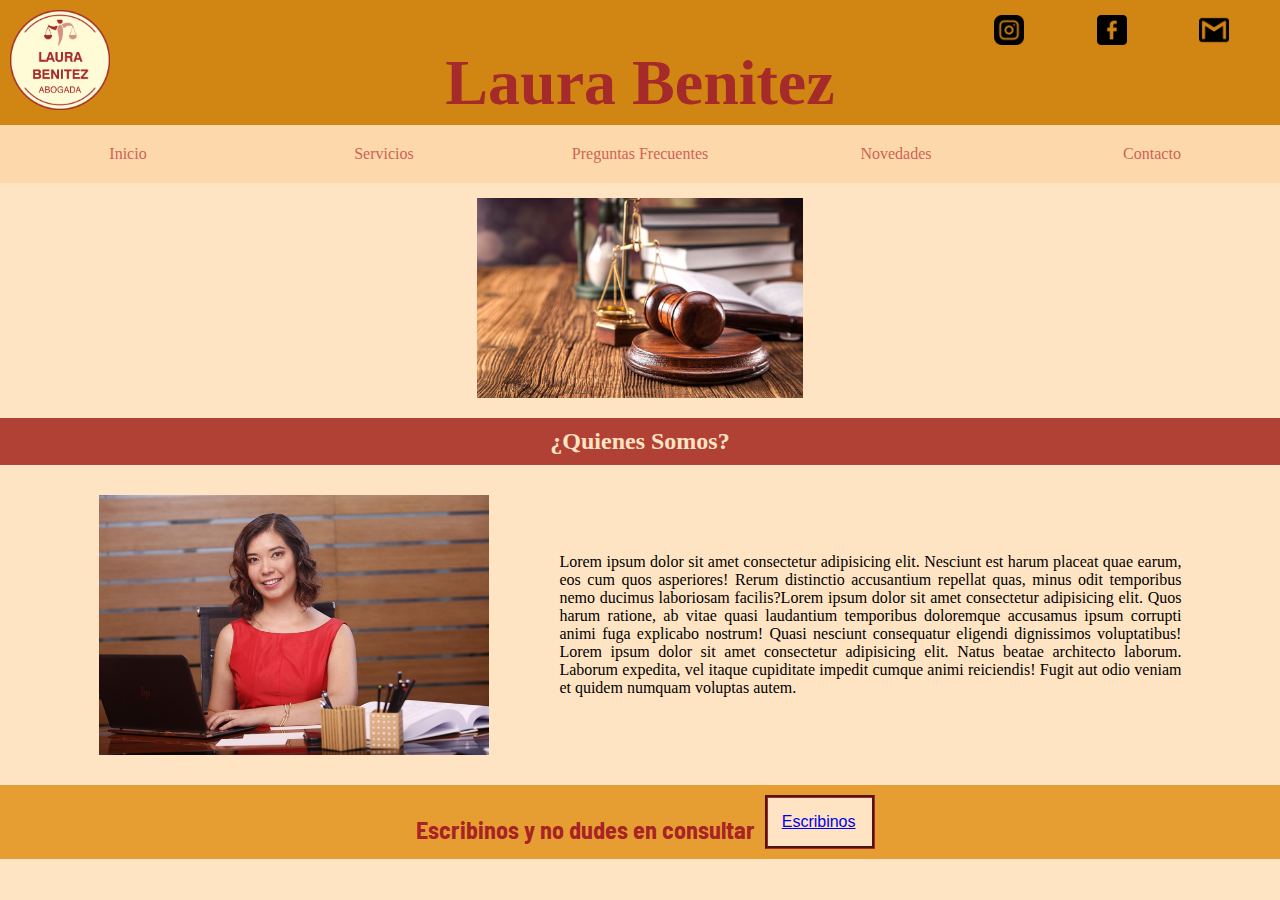
==== index.html @ 3d9accaa "Primera Version" ====
<!DOCTYPE html>
<html lang="en">
<head>
    <meta charset="UTF-8">
    <meta http-equiv="X-UA-Compatible" content="IE=edge">
    <meta name="viewport" content="width=device-width, initial-scale=1.0">
    <link rel="preconnect" href="https://fonts.googleapis.com">
    <link rel="preconnect" href="https://fonts.gstatic.com" crossorigin>
    <link href="https://fonts.googleapis.com/css2?family=Barlow+Semi+Condensed:ital,wght@1,700&display=swap" rel="stylesheet">
    <link rel="preconnect" href="https://fonts.googleapis.com">
    <link rel="preconnect" href="https://fonts.gstatic.com" crossorigin>
    <link href="https://fonts.googleapis.com/css2?family=Barlow+Semi+Condensed:wght@100&display=swap" rel="stylesheet">
    <link rel="shortcut icon" href="./Imagenes/favicon_io/favicon-32x32.png">
    <link rel="stylesheet" href="estilo.css">
    <title>Laura Benitez</title>
</head>
<body class="contenido">
    <!--logo y menu-->
    <header>
        <div class="logo">
            <img src="./Imagenes/Logo1.png" alt="Logo" width="100px">
        </div>
        <div class="titulo">
            <h1>Laura Benitez</h1>
        </div>           
        <div class="items">
            <img src="./Imagenes/instagram.png" alt="instagram" width="30px">
            <img src="./Imagenes/facebook.png" alt="facebook" width="30px">
            <img src="./Imagenes/gmail.png" alt="gmail" width="30px">
        </div>  
        <div class="nav">
            <ul class="menu">
                <li><a href="index.html">Inicio</a></li>
                <li><a href="servicios.html">Servicios</a></li>
                <li><a href="pregfrecuentes.html">Preguntas Frecuentes</a></li>
                <li><a href="noticias.html">Novedades</a></li>
                <li><a href="contacto.html">Contacto</a></li>
            </ul>
        </div>
    </header>
    <main class="main">
        <!--Carrusel de imágenes-->
        <div class="noticias">
            <img class="img2" src="./Imagenes/abogacia1.jpg" alt="fotonoticias1" height="200px">
        </div>
        <!--Presentacion-->
        <div class="subti">
            <h2>¿Quienes Somos?</h2>
        </div>  
        <section class="somos">
            <div class="fotoLaura">
                <img class="fotoLaura" src="./Imagenes/laurabenitez.jpg" alt="fotoLaura" width="400px" >
            </div>
            <div class="texto1">
                <p>Lorem ipsum dolor sit amet consectetur adipisicing elit. Nesciunt est harum placeat quae earum, eos cum quos asperiores! Rerum distinctio accusantium repellat quas, minus odit temporibus nemo ducimus laboriosam facilis?Lorem ipsum dolor sit amet consectetur adipisicing elit. Quos harum ratione, ab vitae quasi laudantium temporibus doloremque accusamus ipsum corrupti animi fuga explicabo nostrum! Quasi nesciunt consequatur eligendi dignissimos voluptatibus! Lorem ipsum dolor sit amet consectetur adipisicing elit. Natus beatae architecto laborum. Laborum expedita, vel itaque cupiditate impedit cumque animi reiciendis! Fugit aut odio veniam et quidem numquam voluptas autem.</p>
            </div>
        </section>      
        </main>
    <footer class="footer">
        <div class="fin">
            <h3>Escribinos y no dudes en consultar</h3>
        </div>
        <div class="botcon">
            <p><a href="contacto.html">Escribinos</a></p>
        </div>
    </footer>
</body>
</html>
---- estilo.css ----
* {
  margin: 0;
  padding: 0;
  box-sizing: border-box;
}
.contenido {
  background-color: bisque;
  display: grid;
  grid-template-columns: (1fr);
  grid-template-rows: (1fr 1fr);
  grid-template-areas:
    "header"
    "main"
    "footer";
}

/* HEADER */

header {
  background-color: rgb(209, 133, 18);
  display: grid;
  grid-template-columns: (1fr 3fr 1fr);
  grid-template-rows: (1fr 1fr 1fr);
  grid-template-areas:
    "logo titulo items"
    "logo titulo items"
    "nav nav nav";

  grid-area: header;
}
.logo {
  display: flex;
  align-items: center;
  margin: 10px;

  grid-area: logo;
}
.titulo {
  display: flex;
  align-items: flex-end;
  justify-content: center;
  color: brown;
  font-size: xx-large;

  grid-area: titulo;
}
.items {
  display: flex;
  align-items: flex-start;
  justify-content: space-around;
  margin: 15px;

  grid-area: items;
}
.nav {
  background-color: rgb(253, 216, 170);
  position: relative;
  top: 5px;

  grid-area: nav;
}
.menu {
  list-style-type: none;
  text-align: center;
  display: flex;
  flex-wrap: nowrap;
  justify-content: space-around;
}
.menu li {
  width: 200px;
  display: inline-block;
  padding: 10px;
  margin: 10px;
  text-align: center;
}
.menu li a {
  text-decoration: none;
  color: rgb(206, 99, 87);
}
.menu li a:hover {
  color: rgb(128, 37, 27);
  font-weight: bold;
  font-size: medium;
}

/* MAIN */

.main {
  background-color: bisque;
  display: grid;
  grid-template-columns: (1fr 1fr);
  grid-template-rows: (1fr 1fr 1fr);
  grid-template-areas:
    "noticias noticias"
    "subti subti"
    "somos somos";

  grid-area: main;
}
.noticias {
  display: flex;
  align-items: center;
  text-align: center;
  justify-content: center;
  margin: 20px;

  grid-area: noticias;
}
.subti {
  background-color: rgb(177, 65, 53);
  text-align: center;
  padding: 10px;
  color: bisque;

  grid-area: subti;
}
.somos {
  display: flex;
  align-items: center;
  justify-content: center;
  margin: 10px auto;
  text-align: center;
  top: 20px;
  left: 70px;
  width: 90%;

  grid-area: somos;
}
.fotoLaura {
  display: flex;
  justify-content: center;
  padding: 5px;
  margin: 5px auto;

  grid-area: fotoLaura;
}
.texto1 {
  display: flex;
  justify-content: center;
  align-items: flex-end;
  text-align: justify;
  margin-left: 50px auto;
  width: 60%;

  grid-area: texto1;
}
.footer {
  background-color: rgb(230, 158, 51);
  display: flex;
  justify-content: center;
  text-align: center;
  padding: 10px;
  color: bisque;
  font-family: "Barlow Semi Condensed", sans-serif;

  grid-area: footer;
}
.botcon {
  display: flex;
  justify-content: center;
  align-items: center;
  text-align: center;
  font-family: "Lucida Sans", "Lucida Sans Regular", "Lucida Grande",
    "Lucida Sans Unicode", Geneva, Verdana, sans-serif;
  border-style: groove;
  border-color: brown;
  background-color: bisque;
  text-decoration: none;
  padding: 10px;
  width: 110px;
}
.botcon:hover {
  background-color: salmon;
}

@media screen and (max-width: 600px) {
  header {
    display: inline-block;
    position: relative;
    justify-content: center;
    width: 100%;
  }
  .logo {
    display: inline;
    position: relative;
    justify-content: center;
  }
  .titulo {
    display: flex;
    flex-direction: row;
  }
  .menu {
    display: flex;
    flex-wrap: wrap;
  }
  .main {
    grid-template-columns: (1fr);
    grid-template-rows: repeat(4 1fr);
    grid-template-areas:
      "noticias"
      "subti"
      "somos";
  }
  .noticias {
    display: flex;
    flex-direction: column;

    justify-content: center;
    text-align: center;
    margin: 10px auto;
  }
  .somos {
    display: flex;
    flex-direction: column;
    width: 400px;
    justify-content: center;
    text-align: center;
    margin: 10px auto;
  }
  .texto1 {
    width: 400px;
  }
  footer {
    display: flex;
    flex-direction: column;
    align-items: center;
  }
}

/*SERVICIOS*/

.servicios {
  color: rgb(126, 10, 10);
  text-align: center;
  margin: 20px;
  display: grid;
  grid-template-columns: (1fr 1fr);
  grid-template-rows: (1fr 1fr 1fr 1fr);
  grid-template-areas:
    "h1 h1"
    "area1 area2"
    "area3 area4"
    "area5 area6";
}
h1 {
  grid-area: h1;
}
.area1 .area2 .area3 .area4 .area5 .area6 {
  background-color: rgb(202, 102, 72);
  border-style: double;
  border-color: brown;
  display: inline-flex;
  flex-direction: row;
  flex-wrap: wrap;
  justify-content: space-evenly;
  width: 400px;
  height: 250px;
  margin: 50px;
  text-align: center;
}
h3 {
  color: rgb(168, 35, 35);
  display: inline-block;
  margin: 20px 10px 5px 10px;
  font-size: x-large;
}
p {
  color: rgb(0, 0, 0);
  display: inline-block;
  font-size: medium;
  text-align: justify;
  width: 90%;
}
.area1 {
  grid-area: area1;
}
.area2 {
  grid-area: area2;
}
.area3 {
  grid-area: area3;
}
.area4 {
  grid-area: area4;
}
.area5 {
  grid-area: area5;
}
.area6 {
  grid-area: area6;
}

@media screen and (max-width: 600px) {
  .servicios {
    grid-template-columns: (1fr);
    grid-template-rows: (7 1fr);
    grid-template-areas:
      "h1"
      "area1"
      "area2"
      "area3"
      "area4"
      "area5"
      "area6";
    justify-content: center;
  }
  .servicios h3 {
    display: flex;
    justify-content: center;
  }
  .servicios p {
    display: flex;
    flex-direction: column;
    align-items: center;
    width: 500px;
    margin: 10px;
  }
}

/*NOTICIAS*/

.novedades {
  background-color: bisque;
  color: rgb(126, 10, 10);
  text-align: center;
  margin: 20px;
  display: grid;
  grid-template-columns: (1fr 1fr 1fr);
  grid-template-rows: (1fr 1fr 1fr 1fr 1fr);
  grid-template-areas:
    "titulo2 titulo2 titulo2"
    "noti1 noti2 noti3"
    "noti4 noti5 noti6"
    "noti7 noti8 noti9"
    "noti10 noti11 noti12";
}
.titulo2 {
  margin: 30px;

  grid-area: titulo2;
}
.noti1
  .noti2
  .noti3
  .noti4
  .noti5
  .noti6
  .noti7
  .noti8
  .noti9
  .noti10
  .noti11
  .noti12 {
  background-color: rgb(202, 102, 72);
  border-style: double;
  border-color: brown;
  display: flex;
  flex-direction: row;
  flex-wrap: wrap;
  width: x;
  height: px;
  margin: 20px;
  text-align: center;
}
.novedades img {
  margin: 20px;
}
.noti1 {
  grid-area: noti1;
}
.noti2 {
  grid-area: noti2;
}
.noti3 {
  grid-area: noti3;
}
.noti4 {
  grid-area: noti4;
}
.noti5 {
  grid-area: noti5;
}
.noti6 {
  grid-area: noti6;
}
.noti7 {
  grid-area: noti7;
}
.noti8 {
  grid-area: noti8;
}
.noti9 {
  grid-area: noti9;
}
.noti10 {
  grid-area: noti10;
}
.noti11 {
  grid-area: noti11;
}
.noti12 {
  grid-area: noti12;
}

@media screen and (max-width: 600px) {
  .novedades {
    grid-template-columns: (1fr);
    grid-template-rows: repeat(13 1fr);
    grid-template-areas:
      "titulo2"
      "noti1"
      "noti2"
      "noti3"
      "noti4"
      "noti5"
      "noti6"
      "noti7"
      "noti8"
      "noti9"
      "noti10"
      "noti11"
      "noti12";
  }
  .novedades p {
    width: 300px;
  }
}

/*PREGUNTAS FRECUENTES*/

.pregfrecuentes {
  background-color: bisque;
  color: rgb(126, 10, 10);
  text-align: center;
  margin: 20px;
}
.preg {
  background-color: rgb(248, 188, 132);
  text-align: left;
}
.preg h4 {
  font-size: large;
  background-color: brown;
  color: aliceblue;
  margin: 10px 0px 10px 0px;
}
.preg p {
  font-size: large;
  color: black;
}

/*CONTACTO*/

.contacto {
  color: rgb(126, 10, 10);
  text-align: center;
  margin: 20px 0px 0px 120px;
  width: 80%;
}
form {
  text-align: left;
  margin-left: 5px;
}
.boton {
  text-align: right;
  margin-right: 20px;
}
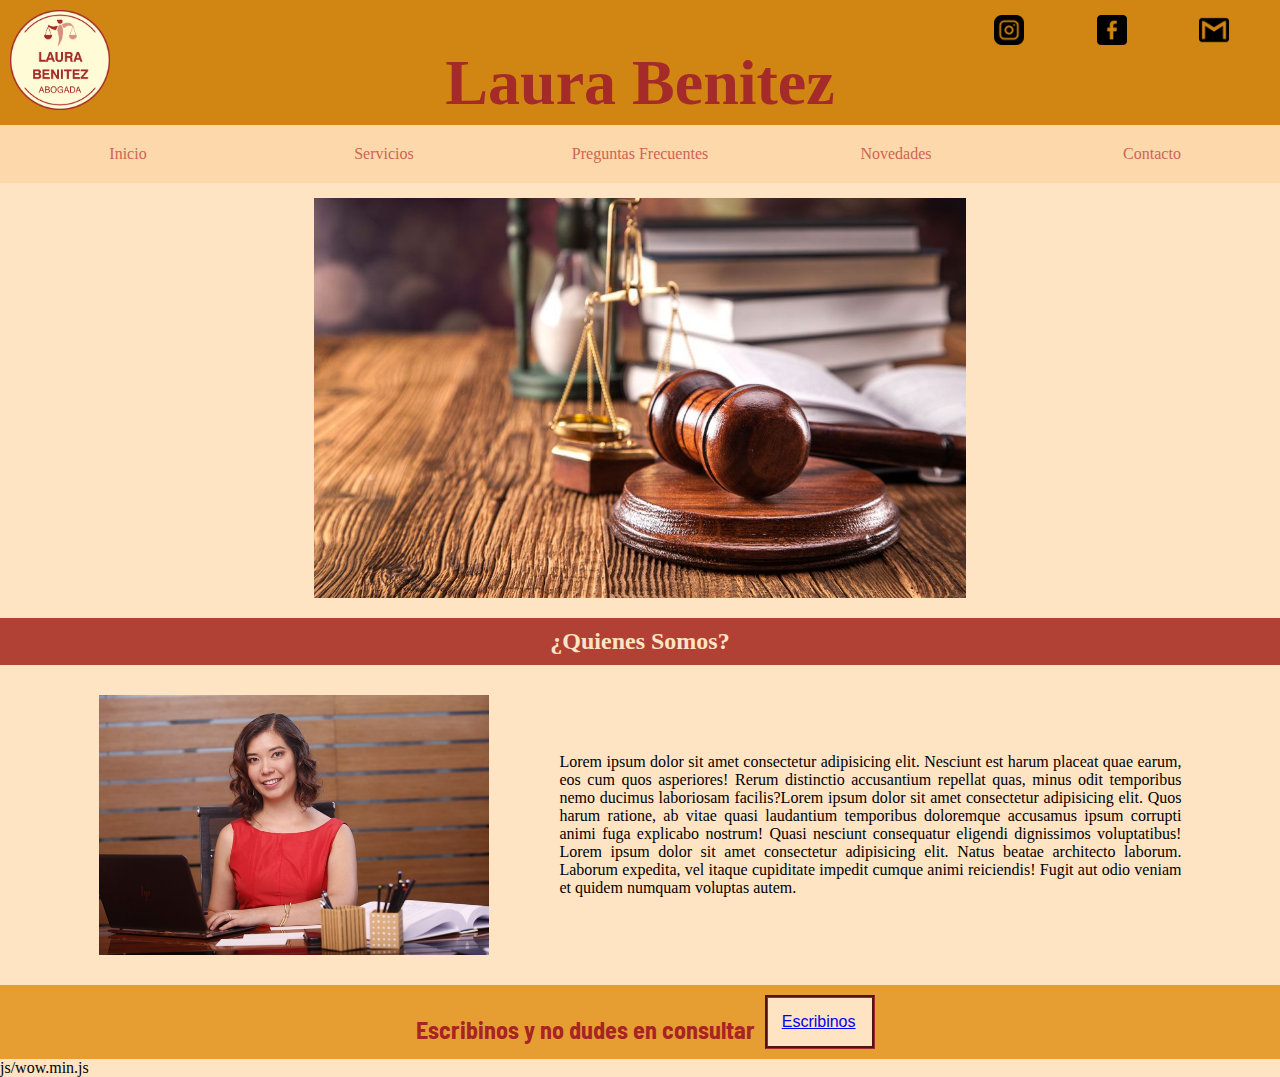
==== commit 18539ddf: "Agregue Animacion a Index y Noticias" ====
--- a/index.html
+++ b/index.html
@@ -1,34 +1,42 @@
 <!DOCTYPE html>
 <html lang="en">
+
 <head>
     <meta charset="UTF-8">
     <meta http-equiv="X-UA-Compatible" content="IE=edge">
     <meta name="viewport" content="width=device-width, initial-scale=1.0">
     <link rel="preconnect" href="https://fonts.googleapis.com">
     <link rel="preconnect" href="https://fonts.gstatic.com" crossorigin>
-    <link href="https://fonts.googleapis.com/css2?family=Barlow+Semi+Condensed:ital,wght@1,700&display=swap" rel="stylesheet">
+    <link href="https://fonts.googleapis.com/css2?family=Barlow+Semi+Condensed:ital,wght@1,700&display=swap"
+        rel="stylesheet">
     <link rel="preconnect" href="https://fonts.googleapis.com">
     <link rel="preconnect" href="https://fonts.gstatic.com" crossorigin>
     <link href="https://fonts.googleapis.com/css2?family=Barlow+Semi+Condensed:wght@100&display=swap" rel="stylesheet">
+    <!-----------CDN------------>
+    <link rel="stylesheet" href="https://cdnjs.cloudflare.com/ajax/libs/animate.css/4.1.1/animate.min.css">
+    <link rel="stylesheet" href="https://raw.github.com/daneden/animate.css/master/animate.css">
+    <!------------CSS------------>
     <link rel="shortcut icon" href="./Imagenes/favicon_io/favicon-32x32.png">
     <link rel="stylesheet" href="estilo.css">
     <title>Laura Benitez</title>
 </head>
+<!------------BODY------------>
+
 <body class="contenido">
-    <!--logo y menu-->
+    <!-----------HEADER------------>
     <header>
-        <div class="logo">
+        <div class="logo animate__animated animate__rotateInDownLeft">
             <img src="./Imagenes/Logo1.png" alt="Logo" width="100px">
         </div>
         <div class="titulo">
-            <h1>Laura Benitez</h1>
-        </div>           
-        <div class="items">
+            <h1 class="animate__animated animate__backInDown">Laura Benitez</h1>
+        </div>
+        <div class="items animate__animated animate__fadeInRight">
             <img src="./Imagenes/instagram.png" alt="instagram" width="30px">
             <img src="./Imagenes/facebook.png" alt="facebook" width="30px">
             <img src="./Imagenes/gmail.png" alt="gmail" width="30px">
-        </div>  
-        <div class="nav">
+        </div>
+        <div class="nav animate__animated animate__headShake">
             <ul class="menu">
                 <li><a href="index.html">Inicio</a></li>
                 <li><a href="servicios.html">Servicios</a></li>
@@ -38,24 +46,36 @@
             </ul>
         </div>
     </header>
+    <!------------ CIERRE HEADER------------>
+
+    <!------------MAIN------------>
     <main class="main">
-        <!--Carrusel de imágenes-->
+        <!--------Carrusel de imágenes-------->
         <div class="noticias">
-            <img class="img2" src="./Imagenes/abogacia1.jpg" alt="fotonoticias1" height="200px">
+            <img class="img2 wow animate__animated animate__slideInUp" src="./Imagenes/abogacia1.jpg" alt="fotonoticias1" height="400px">
         </div>
-        <!--Presentacion-->
-        <div class="subti">
+        <!--------Presentacion-------->
+        <div class="subti wow animate__animated animate__lightSpeedInLeft">
             <h2>¿Quienes Somos?</h2>
-        </div>  
+        </div>
         <section class="somos">
-            <div class="fotoLaura">
-                <img class="fotoLaura" src="./Imagenes/laurabenitez.jpg" alt="fotoLaura" width="400px" >
+            <div class="fotoLaura wow animate__animated animate__zoomInUp">
+                <img class="fotoLaura" src="./Imagenes/laurabenitez.jpg" alt="fotoLaura" width="400px">
             </div>
-            <div class="texto1">
-                <p>Lorem ipsum dolor sit amet consectetur adipisicing elit. Nesciunt est harum placeat quae earum, eos cum quos asperiores! Rerum distinctio accusantium repellat quas, minus odit temporibus nemo ducimus laboriosam facilis?Lorem ipsum dolor sit amet consectetur adipisicing elit. Quos harum ratione, ab vitae quasi laudantium temporibus doloremque accusamus ipsum corrupti animi fuga explicabo nostrum! Quasi nesciunt consequatur eligendi dignissimos voluptatibus! Lorem ipsum dolor sit amet consectetur adipisicing elit. Natus beatae architecto laborum. Laborum expedita, vel itaque cupiditate impedit cumque animi reiciendis! Fugit aut odio veniam et quidem numquam voluptas autem.</p>
+            <div class="texto1 wow animate__animated animate__rotateInUpRight">
+                <p>Lorem ipsum dolor sit amet consectetur adipisicing elit. Nesciunt est harum placeat quae earum, eos
+                    cum quos asperiores! Rerum distinctio accusantium repellat quas, minus odit temporibus nemo ducimus
+                    laboriosam facilis?Lorem ipsum dolor sit amet consectetur adipisicing elit. Quos harum ratione, ab
+                    vitae quasi laudantium temporibus doloremque accusamus ipsum corrupti animi fuga explicabo nostrum!
+                    Quasi nesciunt consequatur eligendi dignissimos voluptatibus! Lorem ipsum dolor sit amet consectetur
+                    adipisicing elit. Natus beatae architecto laborum. Laborum expedita, vel itaque cupiditate impedit
+                    cumque animi reiciendis! Fugit aut odio veniam et quidem numquam voluptas autem.</p>
             </div>
-        </section>      
-        </main>
+        </section>
+    </main>
+    <!------------CIERRE MAIN------------>
+
+    <!-----------FOOTER------------>
     <footer class="footer">
         <div class="fin">
             <h3>Escribinos y no dudes en consultar</h3>
@@ -64,5 +84,12 @@
             <p><a href="contacto.html">Escribinos</a></p>
         </div>
     </footer>
+    <!------------CIERRA FOOTER------------>
+<script src="js/wow.min.js"></script>
+<script>
+    new WOW().init();
+</script>
 </body>
-</html>+<!------------CIERRE BODY------------>
+
+</html>js/wow.min.js--- a/estilo.css
+++ b/estilo.css
@@ -35,6 +35,7 @@
 
   grid-area: logo;
 }
+
 .titulo {
   display: flex;
   align-items: flex-end;
@@ -58,7 +59,10 @@
   top: 5px;
 
   grid-area: nav;
-}
+} /*
+.nav:hover {
+  transform: scale(1, 1);
+}*/
 .menu {
   list-style-type: none;
   text-align: center;
@@ -106,6 +110,11 @@
 
   grid-area: noticias;
 }
+.img2:hover {
+  border-color: brown;
+  transform: scale(1.3, 1.3);
+  transition: 2s;
+}
 .subti {
   background-color: rgb(177, 65, 53);
   text-align: center;
@@ -204,10 +213,9 @@
   .noticias {
     display: flex;
     flex-direction: column;
-
     justify-content: center;
     text-align: center;
-    margin: 10px auto;
+    margin: 20px auto;
   }
   .somos {
     display: flex;
